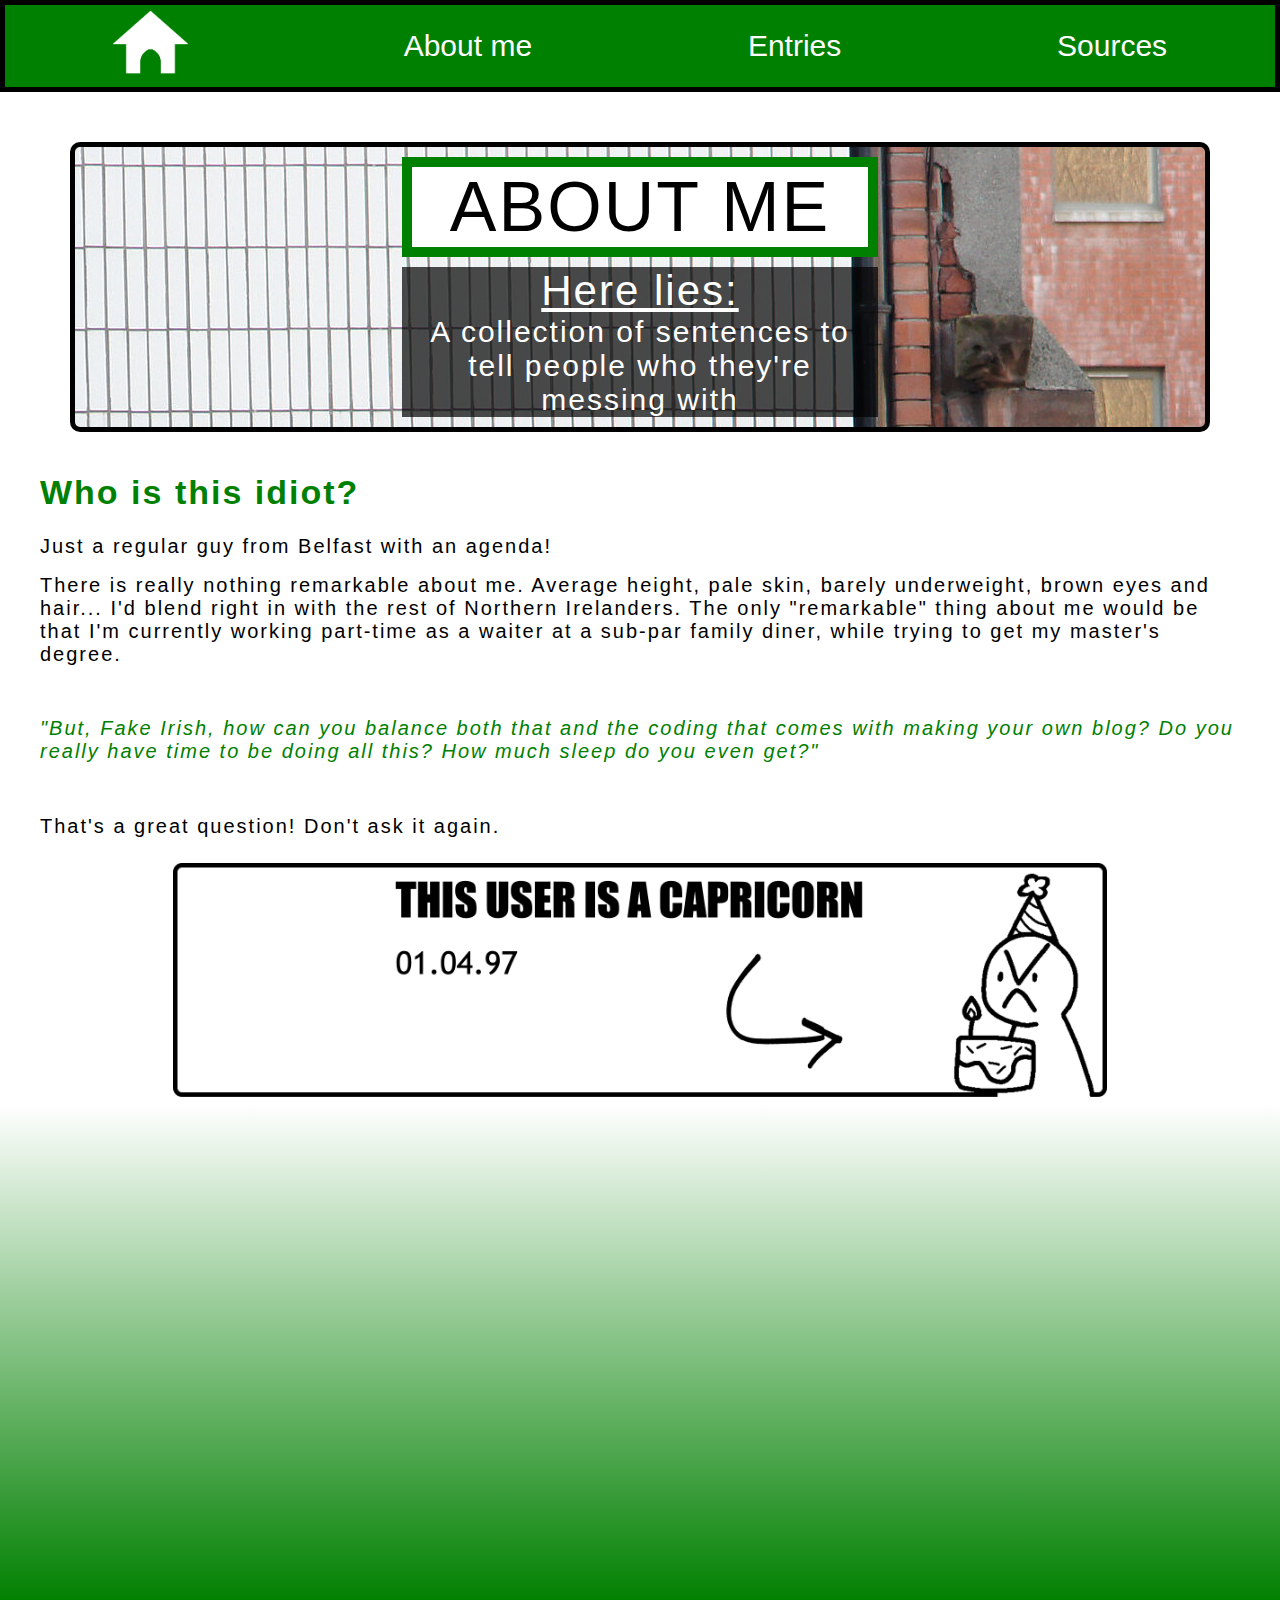
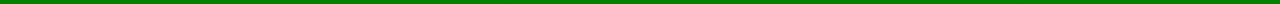
==== HTML/about me.html @ f6c79667 "hell yea" ====
<!DOCTYPE html>
<html>
<head>
<link rel="stylesheet" href="../CSS/stil.css">
<title>Fake Irish</title>
<link rel="icon" href="../Bilder/Fake Irish icon.png">
</head>
<body>
    <div class="container container-2">
        <div class="item item-5"><a class="one" href="../index.html"><img class="hjem" src="../Bilder/Casita.png" alt="home"></a></div>
        <div class="item item-5"><a class="one" href="about me.html">About me</a></div>
        <div class="item item-5"><a class="one" href="entries.html">Entries</a></div>
        <div class="item item-5"><a class="one" href="sources.html">Sources</a></div>
    </div>

    <div class="container container-4">
        <div class="item item-10">ABOUT ME</div>
        <div class="item item-11">Here lies:</div>
        <div class="item item-12">A collection of sentences to tell people who they're messing with</div>
    </div>

    <br>

<h1>Who is this idiot?</h1>    

<h2>Just a regular guy from Belfast with an agenda!</h2>

<h2>There is really nothing remarkable about me.
    Average height, pale skin, barely underweight, brown eyes and hair...
    I'd blend right in with the rest of Northern Irelanders.
    The only "remarkable" thing about me would be that I'm currently working part-time as a waiter at a sub-par family diner,
    while trying to get my master's degree.</h2>

    <br>  

<h2><t1><t3>"But, Fake Irish, how can you balance both that and the coding that comes with making your own blog? Do you really have time to be doing all this? How much sleep do you even get?"</t1></h2></t3>

<br>  


<h2>That's a great question! Don't ask it again.</h2>

<img class="capricorn" src="../Bilder/This user is a capricorn.jpg">


    <div id="grad1"></div>

</body>
</html>
---- CSS/stil.css ----
/*Hei Bent! Jeg prøvde å kode dette om, men siden jeg ikke vet helt hvordan jeg skal få den nye versjonen til å se så lik ut 
denne som mulig, så kommer jeg (kanskje) tilbake til dette  senere (testene er de som har "copia" etter seg).

Jeg har sortert og rengjort litt*/

/*generelle stiler*/

body {
  margin: 0px;
}

h1 {
  letter-spacing: 2px;
  font-size: 34px;
  font-family: 'Trebuchet MS', 'Lucida Sans Unicode', 'Lucida Grande', 'Lucida Sans', Arial, sans-serif;
  margin-left: 40px;
  color: green;

  @media screen and (max-width: 918px) and (min-width: 540px) {
    font-size: 30px;
  }
  @media screen and (max-width: 539px) and (min-width: 350px) {
    font-size: 20px;
  }
}

h2 {
  letter-spacing: 2px;
  font-size: 20px;
  font-family: 'Trebuchet MS', 'Lucida Sans Unicode', 'Lucida Grande', 'Lucida Sans', Arial, sans-serif;
  font-weight: lighter;
  margin-left: 40px;
  margin-right: 40px;

  @media screen and (max-width: 918px) and (min-width: 540px) {
    font-size: 16px;
  }
  @media screen and (max-width: 539px) and (min-width: 350px) {
    font-size: 12px;
  }
}

h3 {
  font-size: 50px;
  letter-spacing: 2px;
  text-align: center;
  margin-bottom: 20px;
  margin-left: 10px;
  margin-right: 10px;
  font-family: 'Times New Roman', Times, serif;

  @media screen and (max-width: 1200px) and (min-width: 1085px) {
    font-size: 45px;
  }
  @media screen and (max-width: 1084px) and (min-width: 969px) {
    font-size: 40px;
  }
  @media screen and (max-width: 968px) and (min-width: 890px) {
    font-size: 35px;
  }
  @media screen and (max-width: 889px) and (min-width: 760px) {
    font-size: 30px;
  }
  @media screen and (max-width: 759px) {
    font-size: 25px;
  }
}

t1 /*italic*/{
  font-style: italic;
}

t2 /*grå, mindre skrift*/{
  color: gray;
  font-family: 'Times New Roman', Times, serif;
  font-size: 16;
  margin-left: 40px;

  @media screen and (max-width: 918px) and (min-width: 540px) {
    font-size: 14px;
  }
  @media screen and (max-width: 539px) and (min-width: 350px) {
    font-size: 12px;
  }
}

t3 /*grønn*/{
  color: green;
}

/*lenker*/
a.one:link {color: white; text-decoration: none;}
a.one:visited {color: white; text-decoration: none;}
a.one:hover {text-shadow: 2px 2px 5px rgb(0, 0, 0); text-decoration: none; color: white;}
a.one:active {color: white; text-decoration: none;}

a.two:link {color: green; text-decoration: none;}
a.two:visited {color: green; text-decoration: none;}
a.two:hover {text-decoration: underline; color: rgb(4, 77, 4)}
a.two:active {color: rgb(7, 179, 7); text-decoration: none;}

a.three:link {color: black; text-decoration: none;
  font-family: 'Trebuchet MS', 'Lucida Sans Unicode', 'Lucida Grande', 'Lucida Sans', Arial, sans-serif;
  font-weight: lighter;}
a.three:visited {color: black; text-decoration: none;}
a.three:hover {color: black; text-decoration: none;}
a.three:active {color: black;text-decoration: none;}

a.four:link {color: black; text-decoration: none;
  font-family: 'Trebuchet MS', 'Lucida Sans Unicode', 'Lucida Grande', 'Lucida Sans', Arial, sans-serif;
  font-weight: lighter;}
a.four:visited {color: black; text-decoration: none;}
a.four:hover {color: green; text-decoration: underline;}
a.four:active {color: green; text-decoration: none;}

/*forside*/
/*banner, gjort om til bilde*/
.banner {
  width: 92%;
  margin-top: 20px;
  margin-bottom: 20px;
  height: auto;
  display: block;
  margin-left: auto;
  margin-right: auto;

  @media screen and (max-width: 750px) {
    width: 96%;
  }
}

/*header*/
.container-2 {
  text-align: center;
  display: grid;
  background-color: green;
  border: 5px solid black;
  grid-template-columns: auto auto auto auto;

  @media screen and (max-width: 900px) and (min-width: 735px) {
    border: 3px solid black;
  }
  @media screen and (max-width: 734px) {
    border: 2px solid black; 
  }
}

.item-5 {
  align-content: center;
  color: white;
  font-family: 'Trebuchet MS', 'Lucida Sans Unicode', 'Lucida Grande', 'Lucida Sans', Arial, sans-serif;
  font-size: 30px;

  @media screen and (max-width: 900px) and (min-width: 735px){
    font-size: 25px;
  }
  @media screen and (max-width: 734px) {
    font-size: 20px
  }
  }

.hjem {
  width: 75px;
  height: auto;

  @media screen and (max-width: 900px) and (min-width: 735px){
    width: 50px;
  }
  @media screen and (max-width: 734px) {
    width: 35px;
  }
}

/*forside - slutt*/
/*capricorn, gjort om til bilde*/
.capricorn {
  width: 73%;
  height: auto;
  display: block;
  margin-left: auto;
  margin-right: auto;
  @media screen and (max-width: 750px) {
    width: 90%;
  }
}

/*banner for undersidene*/
.container-4 {
  text-align: center;
  display: grid;
  grid-template-columns: repeat(7, 1fr);
  padding: 10px;
  border-radius: 10px;
  border: 5px solid black;
  margin-top: 50px;
  margin-left: 70px;
  margin-right: 70px;
  background-image: url("../Bilder/Belfast\ bg\ crop.jpg");
  background-repeat: no-repeat;
  letter-spacing: 2px;
}

.item-10 /*Emne*/{
  grid-area: 1 / 3 / span 1 / span 3;
  border: 10px solid green;
  font-family: Impact, Haettenschweiler, 'Arial Narrow Bold', sans-serif;
  font-size: 70px;
  background-color: white;

  @media screen and (max-width: 918px) and (min-width: 828px) {
    font-size: 60px;
  }
  @media screen and (max-width: 827px) and (min-width: 735px){
    font-size: 50px;
  }
  @media screen and (max-width: 734px) and (min-width: 620px) {
    font-size: 70px;
    grid-area: 2 / 2 / span 1 / span 5;
  }
  @media screen and (max-width: 619px) and (min-width: 540px) {
    font-size: 55px;
    grid-area: 2 / 2 / span 1 / span 5;
  }
  @media screen and (max-width: 539px) and (min-width: 350px) {
    font-size: 35px;
    grid-area: 2 / 2 / span 1 / span 5;
  }
}

.item-11 /*Here lies:*/{
  grid-area: 2 / 3 / span 1 / span 3;
  font-size: 42px;
  color: white;
  background-color: rgba(0, 0, 0, 0.7);
  margin-top: 10px;
  text-decoration: underline;
  font-family: 'Trebuchet MS', 'Lucida Sans Unicode', 'Lucida Grande', 'Lucida Sans', Arial, sans-serif;
  
  @media screen and (max-width: 918px) and (min-width: 735px) {
    font-size: 30px;
  }
  @media screen and (max-width: 734px) and (min-width: 540px) {
    font-size: 30px;
    grid-area: 3 / 2 / span 1 / span 5;
  }
  @media screen and (max-width: 539px) and (min-width: 350px) {
    font-size: 20px;
    grid-area: 3 / 2 / span 1 / span 5;
  }
}

.item-12 /*forklaring*/{
  grid-area: 3 / 3 / span 1 / span 3;
  font-size: 30px;
  color: white;
  background-color: rgba(0, 0, 0, 0.7);
  font-family: 'Trebuchet MS', 'Lucida Sans Unicode', 'Lucida Grande', 'Lucida Sans', Arial, sans-serif;
  
  @media screen and (max-width: 918px) and (min-width: 735px) {
    font-size: 20px;
  }
  @media screen and (max-width: 734px) and (min-width: 540px) {
    font-size: 20px;
    grid-area: 4 / 2 / span 1 / span 5;
  }
  @media screen and (max-width: 539px) and (min-width: 350px) {
    font-size: 16px;
    grid-area: 4 / 2 / span 1 / span 5;
  }
}

/*entries*/
/*container + hover entries*/

.container-5 {
  contain: content;
  width: 30%;
  text-align: center;
  display: grid;
  border: 5px solid green;
  background: white;
  margin-top: 40px;
  display: block;
  width: 30%;
  height: auto;
  margin-left: auto;
  margin-right: auto;

  @media screen and (max-width: 1200px) and (min-width: 825px) {
    width: 40%;
  }
  @media screen and (max-width: 824px) and (min-width: 580px) {
    width: 60%;
  }
  @media screen and (max-width: 579px) and (min-width: 350px) {
    width: 80%;
  }
}

.container-5:hover {
  box-shadow: 0px 0px 10px;
}

/*tekst i entries*/

.item-13 /*ukedag*/{
  margin-top: 10px;
  margin-bottom: 5px;
  font-family: 'Trebuchet MS', 'Lucida Sans Unicode', 'Lucida Grande', 'Lucida Sans', Arial, sans-serif;
  font-size: 40px;
  @media screen and (max-width: 918px) and (min-width: 540px) {
    font-size: 35px;
  }
  @media screen and (max-width: 539px) and (min-width: 350px) {
    font-size: 25px;
  }
}

.item-14 /*bilde*/ {
  margin-left: auto;
  margin-right: auto;
  height: 100%;
  width: 100%;
}

.item-15 /*tittel*/{
  font-size: 50px;
  font-weight: bold;
  font-family: 'Trebuchet MS', 'Lucida Sans Unicode', 'Lucida Grande', 'Lucida Sans', Arial, sans-serif;

  @media screen and (max-width: 918px) and (min-width: 540px) {
    font-size: 40px;
  }
  @media screen and (max-width: 539px) and (min-width: 350px) {
    font-size: 35px;
  }
}

.item-16 /*beskrivelse*/{
  font-size: 24px;
  font-family: 'Trebuchet MS', 'Lucida Sans Unicode', 'Lucida Grande', 'Lucida Sans', Arial, sans-serif;

  @media screen and (max-width: 918px) and (min-width: 540px) {
    font-size: 20px;
  }
  @media screen and (max-width: 539px) and (min-width: 350px) {
    font-size: 16px;
  }
}

.item-17 /*antall ord*/{
  font-size: 24px;
  color: gray;
  margin-top: 10px;
margin-bottom: 5px;

  @media screen and (max-width: 918px) and (min-width: 540px) {
    font-size: 20px;
  }
  @media screen and (max-width: 539px) and (min-width: 350px) {
    font-size: 16px;
  }
}

/*bilder*/

.center-1 {
  display: block;
  margin-left: auto;
  margin-right: auto;
  width: 65%;
  height: auto;
}

.center-2 {
  display: block;
  margin-left: 40px;
  margin-right: auto;
  width: 50%;
  height: auto;
}

/*grønn gradering*/
#grad1 {
  height: 500px;
  background-color: rgba(255, 255, 255, 0); /* For browsers that do not support gradients */
  background-image: linear-gradient(rgba(255, 255, 255, 0), green);
@media screen and (max-width: 900px) and (min-width: 735px) {
  height: 300px;
   }
}
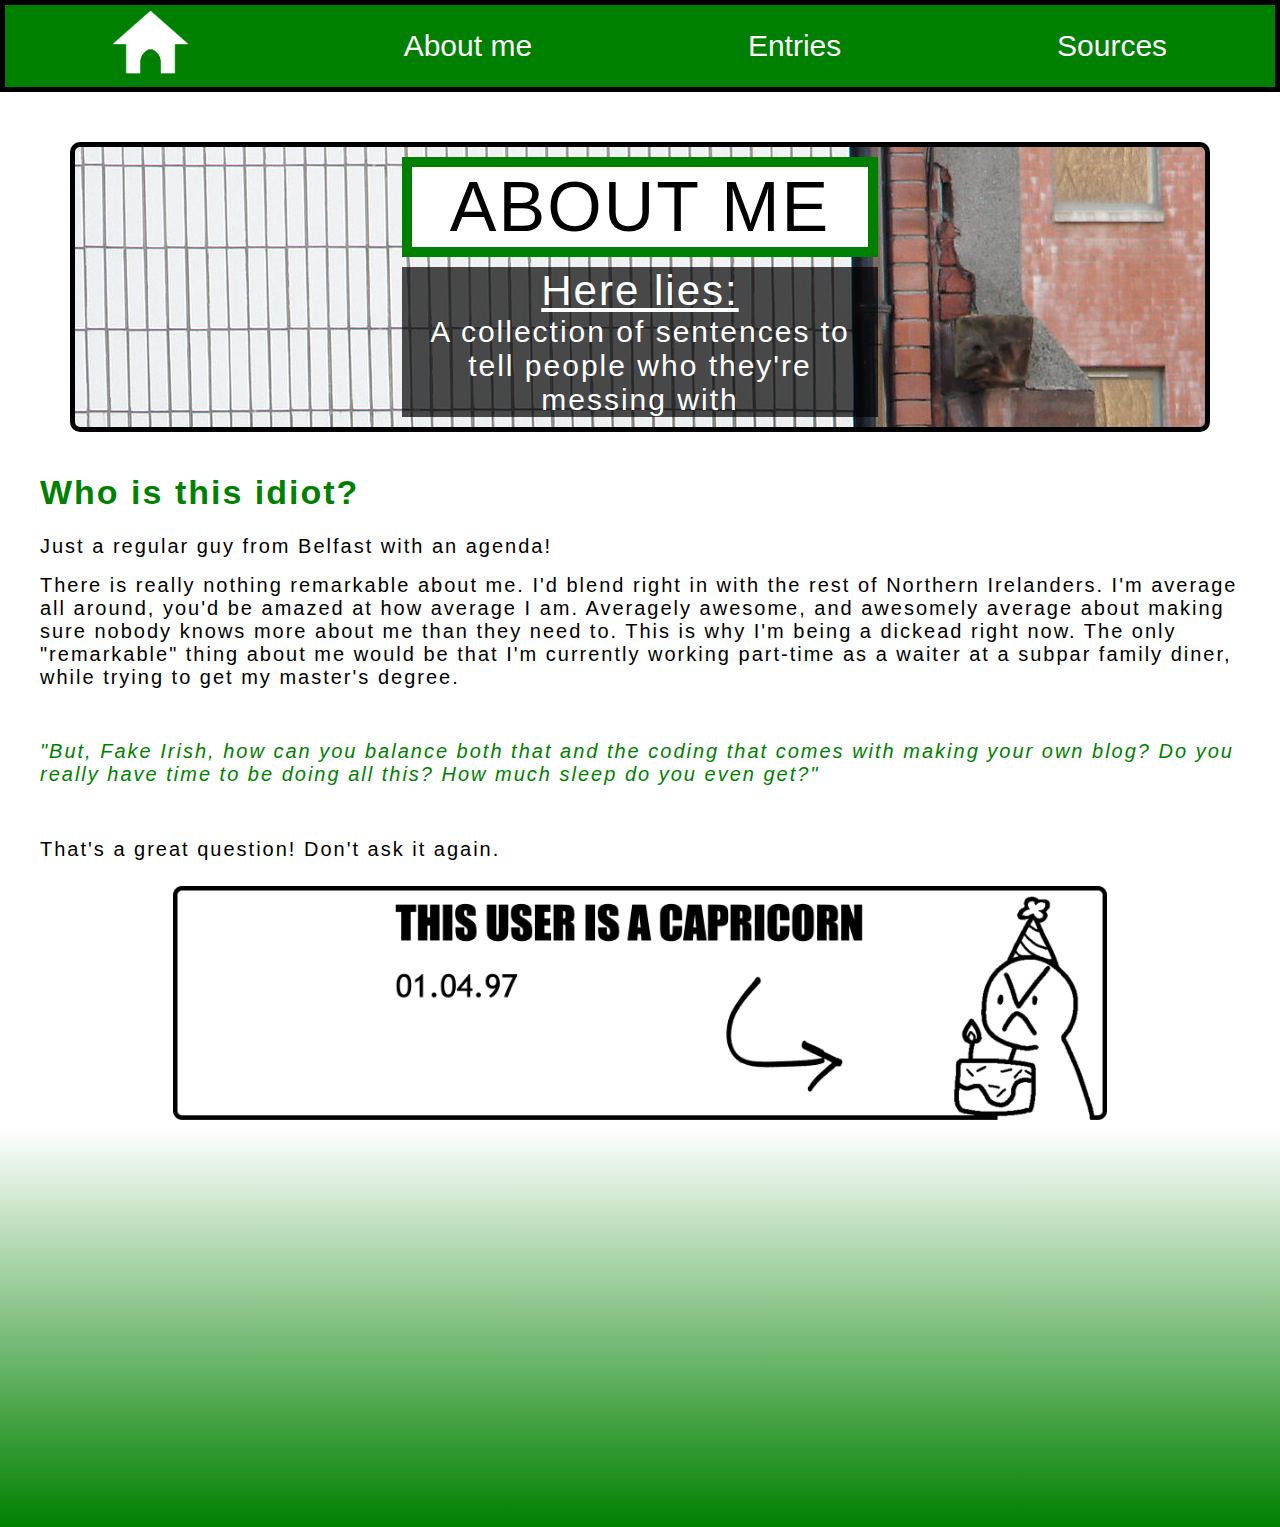
==== commit 664a4cb7: "Update about me.html" ====
--- a/HTML/about me.html
+++ b/HTML/about me.html
@@ -25,10 +25,10 @@
 
 <h2>Just a regular guy from Belfast with an agenda!</h2>
 
-<h2>There is really nothing remarkable about me.
-    Average height, pale skin, barely underweight, brown eyes and hair...
-    I'd blend right in with the rest of Northern Irelanders.
-    The only "remarkable" thing about me would be that I'm currently working part-time as a waiter at a sub-par family diner,
+<h2>There is really nothing remarkable about me. I'd blend right in with the rest of Northern Irelanders.
+    I'm average all around, you'd be amazed at how average I am. Averagely awesome, and awesomely average about
+    making sure nobody knows more about me than they need to. This is why I'm being a dickead right now.
+    The only "remarkable" thing about me would be that I'm currently working part-time as a waiter at a subpar family diner,
     while trying to get my master's degree.</h2>
 
     <br>  
@@ -46,4 +46,4 @@
     <div id="grad1"></div>
 
 </body>
-</html>+</html>
--- a/CSS/stil.css
+++ b/CSS/stil.css
@@ -1,6 +1,6 @@
 
 /*Hei Bent! Jeg prøvde å kode dette om, men siden jeg ikke vet helt hvordan jeg skal få den nye versjonen til å se så lik ut 
-denne som mulig, så kommer jeg (kanskje) tilbake til dette  senere (testene er de som har "copia" etter seg).
+denne som mulig, så kommer jeg (kanskje) tilbake til dette  senere.
 
 Jeg har sortert og rengjort litt*/
 
@@ -19,9 +19,14 @@
 
   @media screen and (max-width: 918px) and (min-width: 540px) {
     font-size: 30px;
-  }
-  @media screen and (max-width: 539px) and (min-width: 350px) {
-    font-size: 20px;
+    font-size: 18px;
+    margin-left: 35px;
+    margin-right: 35px;
+  }
+  @media screen and (max-width: 539px) and (min-width: 350px) {
+    font-size: 25px;
+    margin-left: 32px;
+    margin-right: 32px;
   }
 }
 
@@ -34,10 +39,14 @@
   margin-right: 40px;
 
   @media screen and (max-width: 918px) and (min-width: 540px) {
+    font-size: 18px;
+    margin-left: 35px;
+    margin-right: 35px;
+  }
+  @media screen and (max-width: 539px) and (min-width: 350px) {
     font-size: 16px;
-  }
-  @media screen and (max-width: 539px) and (min-width: 350px) {
-    font-size: 12px;
+    margin-left: 32px;
+    margin-right: 32px;
   }
 }
 
@@ -111,8 +120,8 @@
   font-family: 'Trebuchet MS', 'Lucida Sans Unicode', 'Lucida Grande', 'Lucida Sans', Arial, sans-serif;
   font-weight: lighter;}
 a.four:visited {color: black; text-decoration: none;}
-a.four:hover {color: green; text-decoration: underline;}
-a.four:active {color: green; text-decoration: none;}
+a.four:hover {color: rgb(2, 69, 2); text-decoration: underline;}
+a.four:active {color: rgb(2, 69, 2); text-decoration: none;}
 
 /*forside*/
 /*banner, gjort om til bilde*/
@@ -381,12 +390,17 @@
   height: auto;
 }
 
+.center-3 {
+  display: block;
+  margin-left: 40px;
+  margin-right: auto;
+  width: 15%;
+  height: auto;
+}
+
 /*grønn gradering*/
 #grad1 {
-  height: 500px;
+  height: 400px;
   background-color: rgba(255, 255, 255, 0); /* For browsers that do not support gradients */
   background-image: linear-gradient(rgba(255, 255, 255, 0), green);
-@media screen and (max-width: 900px) and (min-width: 735px) {
-  height: 300px;
-   }
-}+}
